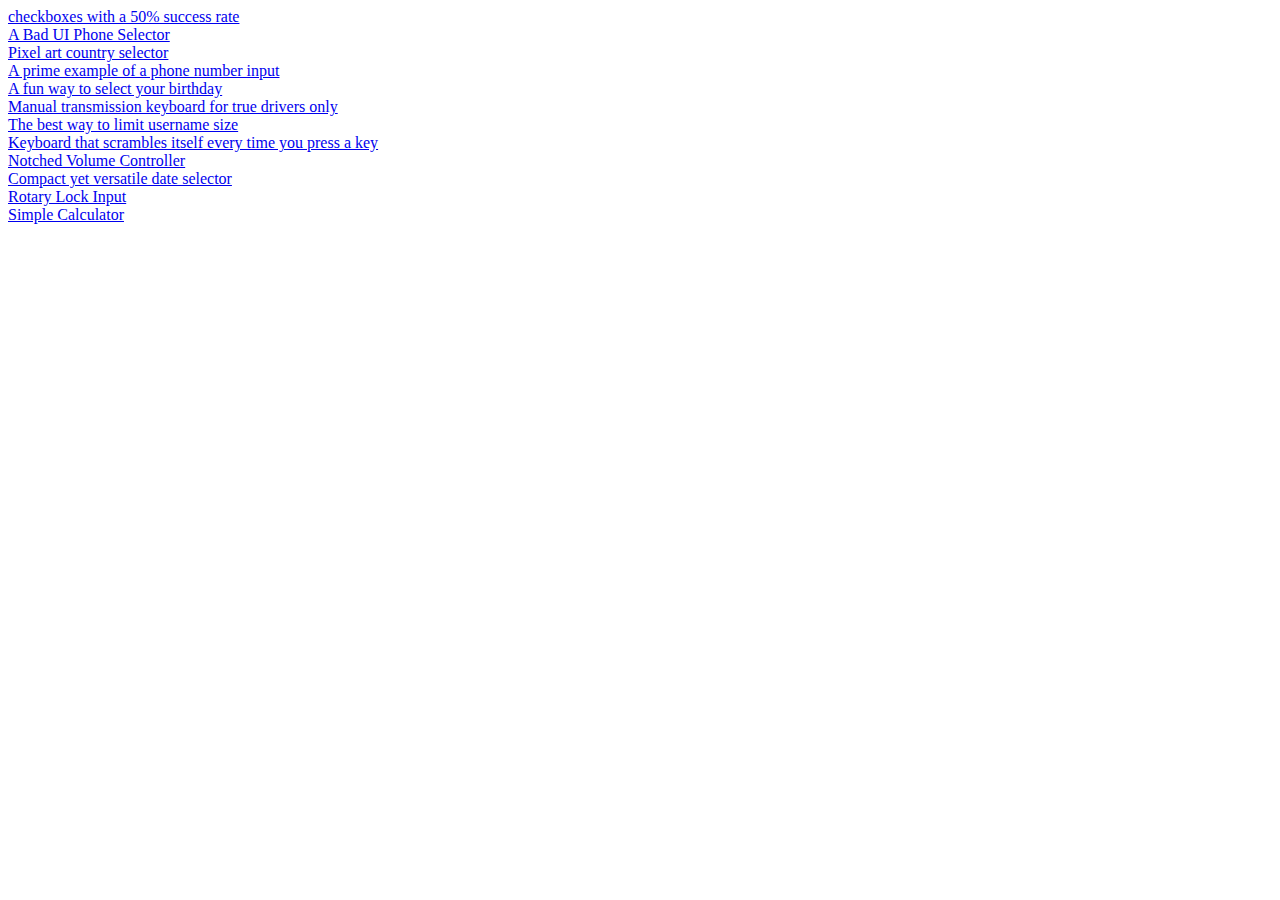
==== index.html @ 55c1d7c9 "a" ====
<!DOCTYPE html>
<html>
<body>
<a href="https://im.ocean.lol/choose/set" target="_blank">checkboxes with a 50% success rate</a>
<br>
<a href="https://goulartnogueira.github.io/BadUI/Phone-Slider-Selector/BadUIPhone.html" target="_blank">A Bad UI Phone Selector</a>
<br>
<a href="https://country.mxis.ch" target="_blank">Pixel art country selector</a>
<br>
<a href="https://phone-ulator.netlify.app" target="_blank">A prime example of a phone number input</a>
<br>
<a href="./birthday/index.html" target="_blank">A fun way to select your birthday</a>
<br>
<a href="https://user-789.github.io/GearBoard" target="_blank">Manual transmission keyboard for true drivers only</a>
<br>
<a href="https://i01000101.github.io/RedditBadUIBattles/LimitUsernameSize/badDesign.html" target="_blank">The best way to limit username size</a>
<br>
<a href="./scramble/index.html" target="_blank">Keyboard that scrambles itself every time you press a key</a>
<br>
<a href="https://iryanbell.github.io/VolumeNotchUI/NotchedVolume" target="_blank">Notched Volume Controller</a>
<br>
<a href="./date/index.html" target="_blank">Compact yet versatile date selector</a>
<br>
<a href="https://izeau.github.io/rotary-lock-input" target="_blank">Rotary Lock Input</a>
<br>
<a href="./calculator/index.html" target="_blank">Simple Calculator</a>
</body>
</html>
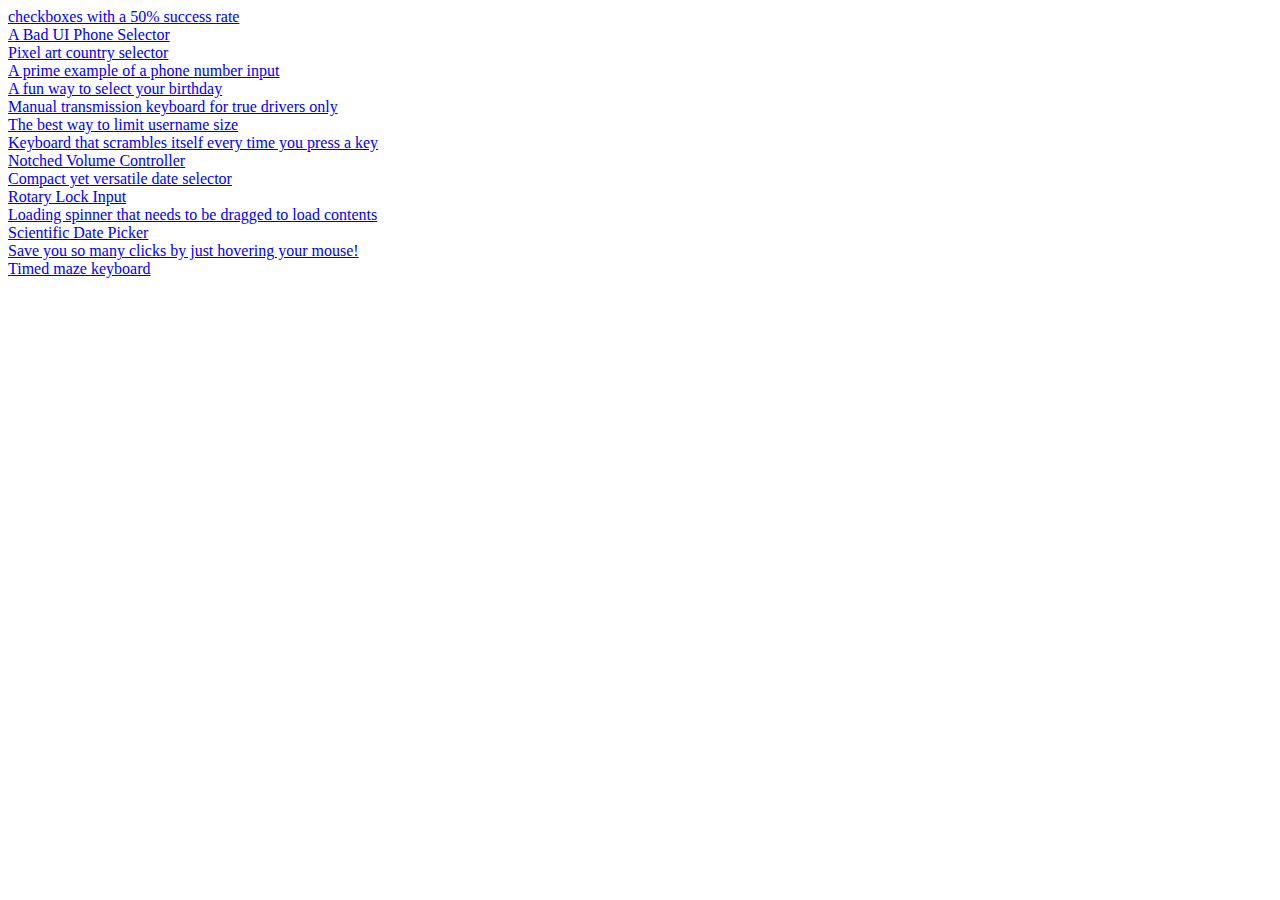
==== commit ac37458a: "a" ====
--- a/index.html
+++ b/index.html
@@ -23,6 +23,12 @@
 <br>
 <a href="https://izeau.github.io/rotary-lock-input" target="_blank">Rotary Lock Input</a>
 <br>
-<a href="./calculator/index.html" target="_blank">Simple Calculator</a>
+<a href="https://park-junha.github.io/baduibattles/draggableSpinner/index.html" target="_blank">Loading spinner that needs to be dragged to load contents</a>
+<br>
+<a href="https://i01000101.github.io/RedditBadUIBattles/ScientificDatePicker/index.html" target="_blank">Scientific Date Picker</a>
+<br>
+<a href="./hover/index.html" target="_blank">Save you so many clicks by just hovering your mouse!</a>
+<br>
+<a href="https://user-789.github.io/MazeBoard" target="_blank">Timed maze keyboard</a>
 </body>
 </html>